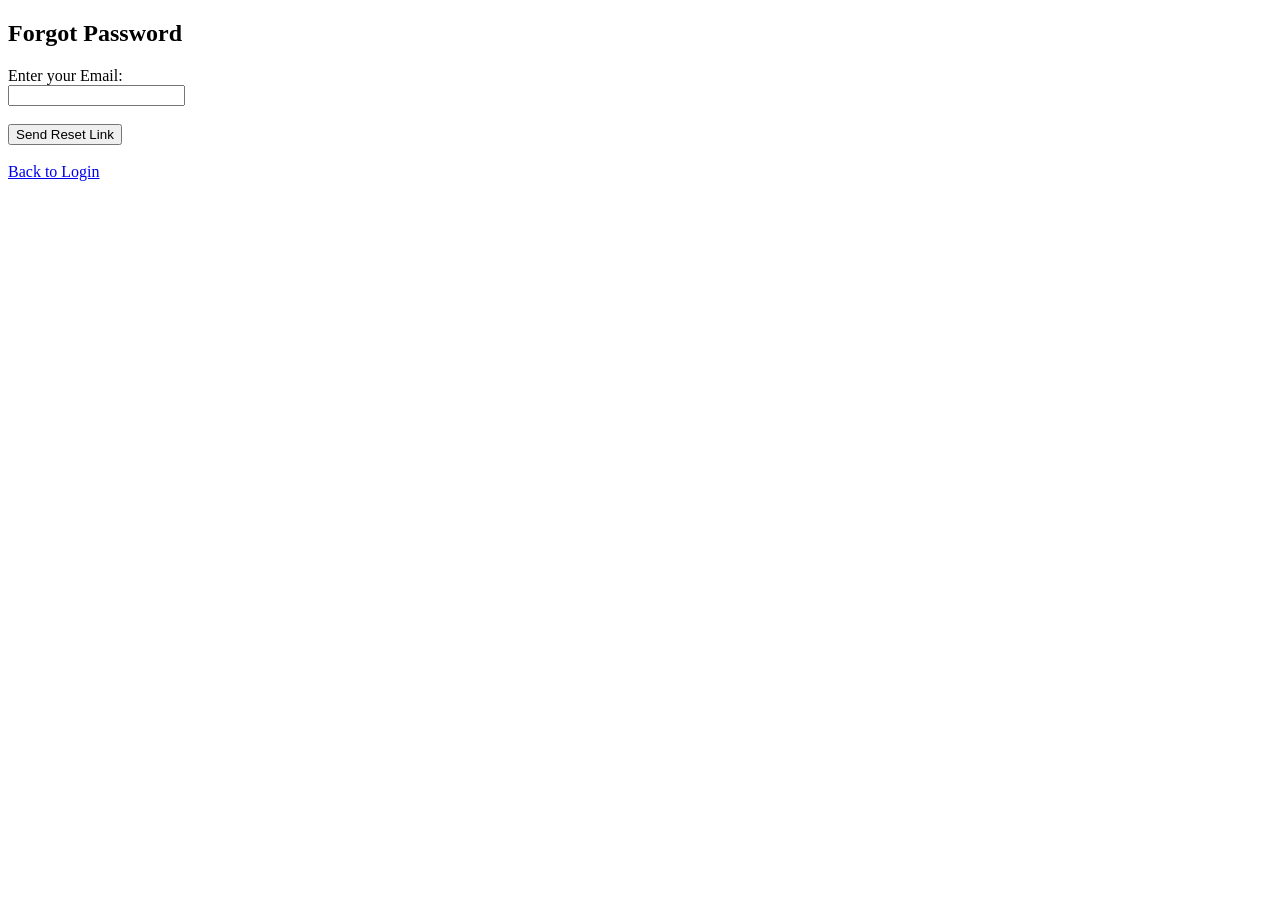
==== forgot-password.html @ 9bb20416 "Initial project upload" ====
<!DOCTYPE html>
<html>
<head>
    <title>Forgot Password</title>
</head>
<body>

<h2>Forgot Password</h2>

<form action="reset-password.html">
    <label>Enter your Email:</label><br>
    <input type="email" required><br><br>

    <input type="submit" value="Send Reset Link">
</form>

<br>
<a href="login.html">Back to Login</a>

</body>
</html>
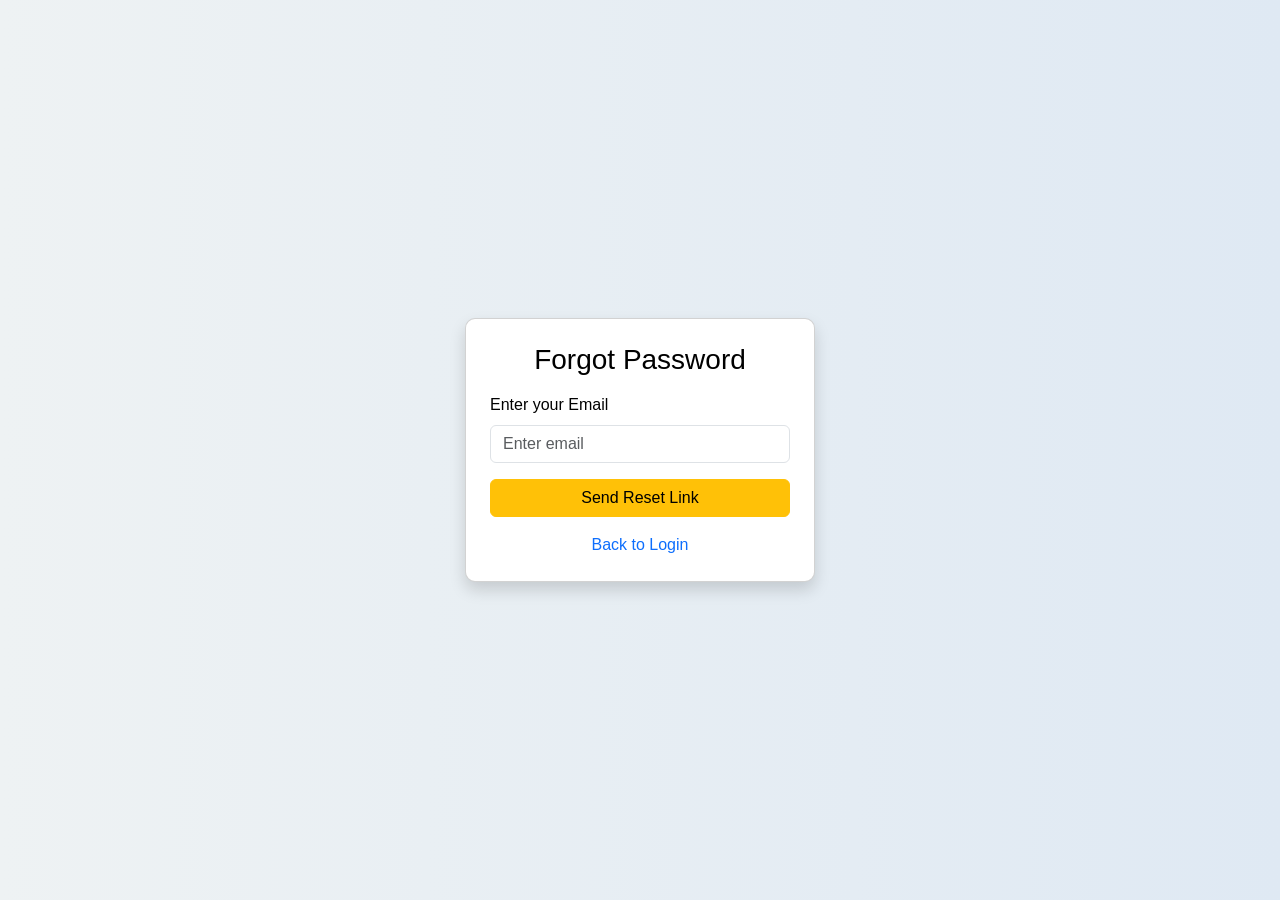
==== commit 0d4dedff: "updated" ====
--- a/forgot-password.html
+++ b/forgot-password.html
@@ -1,21 +1,37 @@
-<!DOCTYPE html>
-<html>
-<head>
-    <title>Forgot Password</title>
-</head>
-<body>
-
-<h2>Forgot Password</h2>
-
-<form action="reset-password.html">
-    <label>Enter your Email:</label><br>
-    <input type="email" required><br><br>
-
-    <input type="submit" value="Send Reset Link">
-</form>
-
-<br>
-<a href="login.html">Back to Login</a>
-
-</body>
+<!DOCTYPE html>
+<html lang="en">
+<head>
+    <meta charset="UTF-8">
+    <meta name="viewport" content="width=device-width, initial-scale=1.0">
+    <title>Forgot Password</title>
+
+    <!-- Bootstrap CSS -->
+    <link href="https://cdn.jsdelivr.net/npm/bootstrap@5.3.2/dist/css/bootstrap.min.css" rel="stylesheet">
+
+    <!-- Custom CSS -->
+    <link rel="stylesheet" href="styles.css">
+</head>
+
+<body class="d-flex justify-content-center align-items-center vh-100">
+
+    <div class="card p-4 shadow" style="width: 350px;">
+
+        <h3 class="text-center mb-3">Forgot Password</h3>
+
+        <form>
+            <div class="mb-3">
+                <label class="form-label">Enter your Email</label>
+                <input type="email" class="form-control" placeholder="Enter email">
+            </div>
+
+            <a href="reset-password.html" class="btn btn-warning w-100">Send Reset Link</a>
+        </form>
+
+        <div class="text-center mt-3">
+            <a href="login.html">Back to Login</a>
+        </div>
+
+    </div>
+
+</body>
 </html>
--- a/styles.css
+++ b/styles.css
@@ -0,0 +1,43 @@
+html, body {
+    height: 100%;
+    margin: 0;
+}
+body {
+    font-family: 'Poppins', sans-serif;
+    background: linear-gradient(to right, #eef2f3, #dfe9f3);
+}
+
+/* Card Styling */
+.card {
+    border-radius: 10px;
+    background-color: #ffffff;
+    color: #000000;
+    box-shadow: 0 5px 15px rgba(0,0,0,0.1);
+    transition: transform 0.3s ease, box-shadow 0.3s ease;
+}
+
+/* Hover effect */
+.card:hover {
+    transform: translateY(-5px);
+    box-shadow: 0 10px 25px rgba(0,0,0,0.15);
+}
+
+/* Buttons */
+.btn {
+    transition: all 0.3s ease;
+}
+
+/* Button hover */
+.btn:hover {
+    transform: scale(1.05);
+}
+
+/* Links */
+a {
+    text-decoration: none;
+    color: #0d6efd;
+}
+
+a:hover {
+    text-decoration: underline;
+}
